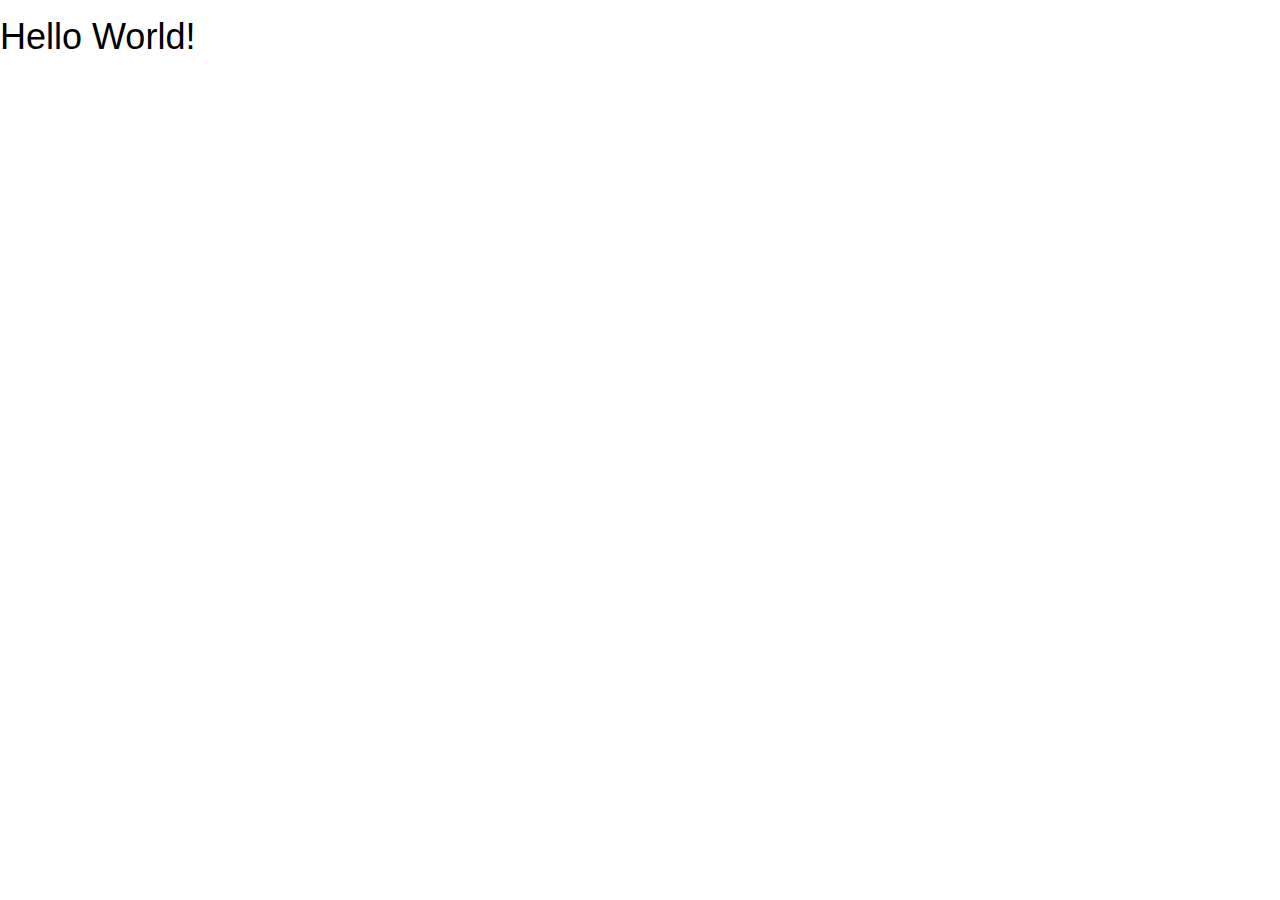
==== index-class-demo.html @ 91bcbe75 "Test Change 1" ====
<!DOCTYPE html>

<html lang="en">

    <head>
        <!-- character encoding -->
        <meta charset="UTF-8">
        <!-- title tag -->
        <title>Product/Company Page Project</title>
        <!-- mobile-friendly viewport -->
        <meta name="viewport" content="width=device-width, initial-scale=1">
        <!-- W3.CSS stylesheet -->
        <link rel="stylesheet" type="text/css" href="https://www.w3schools.com/w3css/4/w3.css">
        <!-- custom style -->
        <link rel="stylesheet" type="text/css" href="css/style.css">
    </head>

    <body>
        
        <h1> Hello World!</h1>
        
    </body>
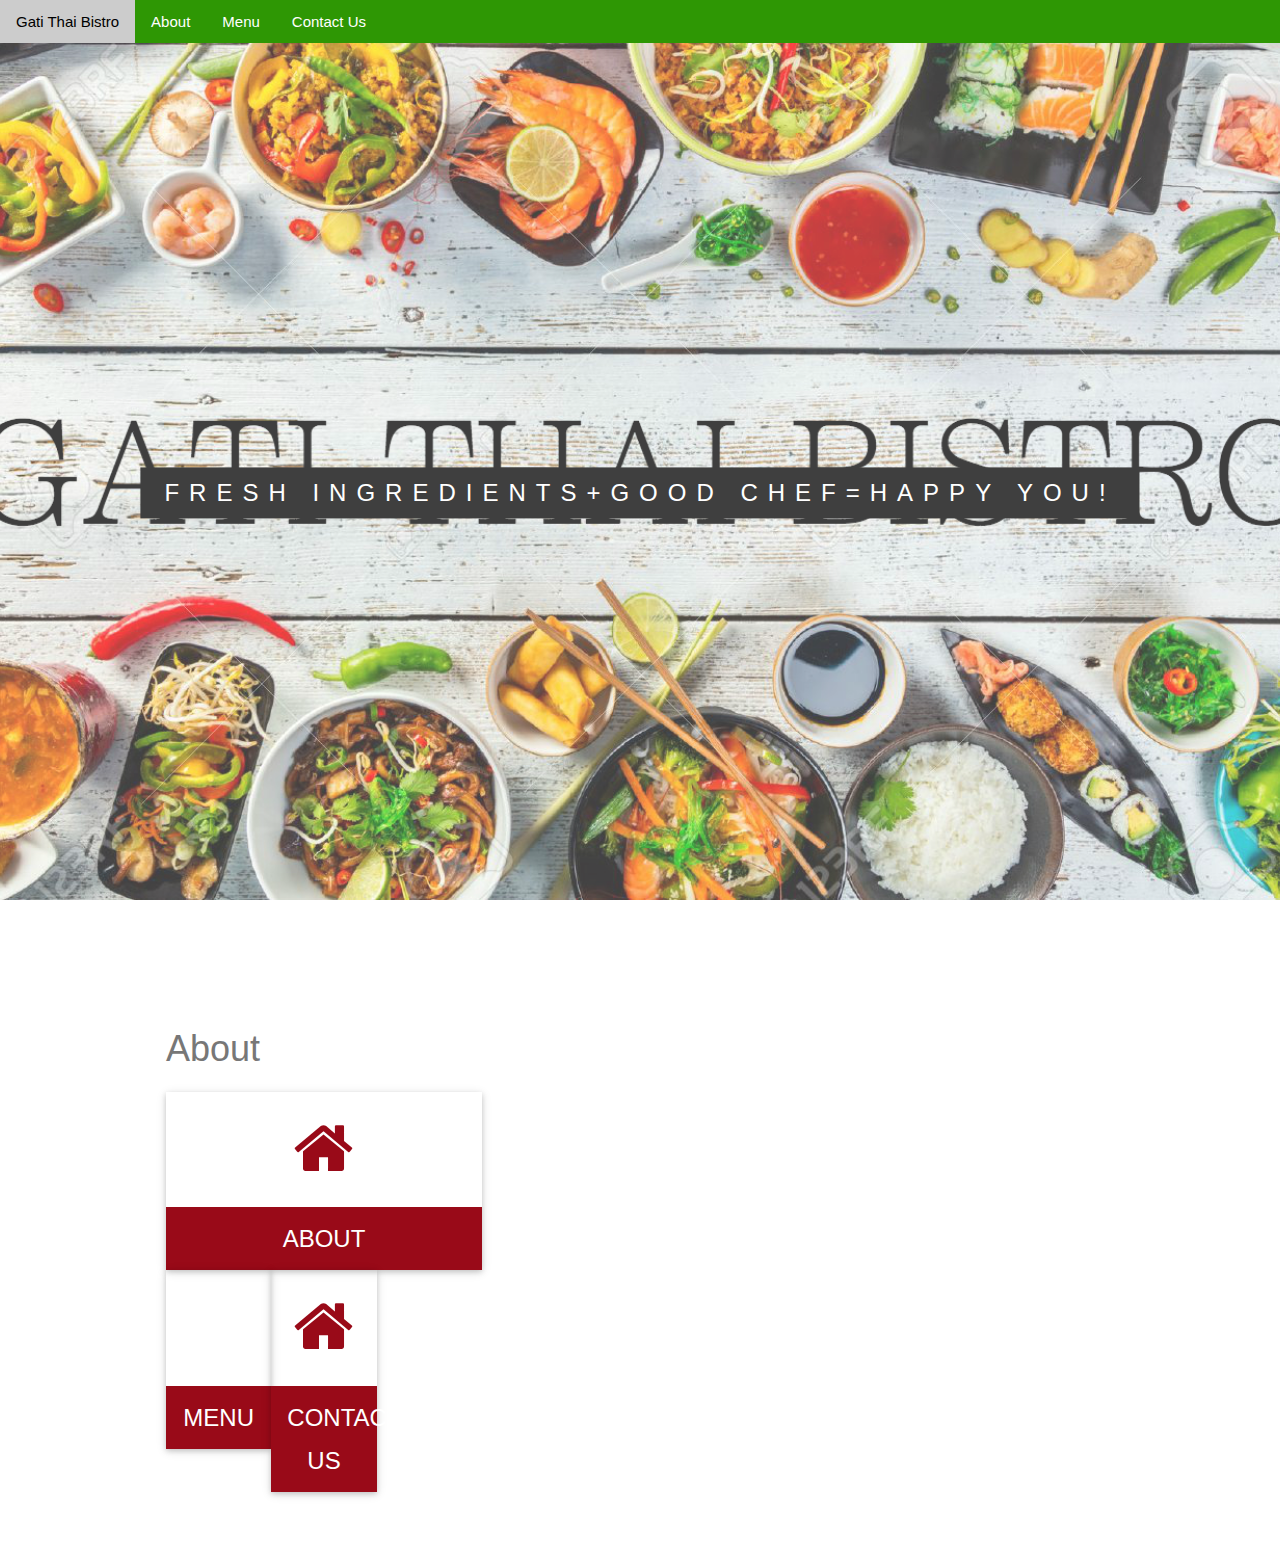
==== commit 83ceb487: "update" ====
--- a/index-class-demo.html
+++ b/index-class-demo.html
@@ -13,10 +13,85 @@
         <link rel="stylesheet" type="text/css" href="https://www.w3schools.com/w3css/4/w3.css">
         <!-- custom style -->
         <link rel="stylesheet" type="text/css" href="css/style.css">
+
+        <link rel="stylesheet" href="https://cdnjs.cloudflare.com/ajax/libs/font-awesome/4.7.0/css/font-awesome.min.css">
     </head>
 
     <body>
-        
-        <h1> Hello World!</h1>
-        
-    </body>
+        <!-- top nav, desktop and tablet-->
+
+        <div class="w3-bar w3-theme-d2">
+            <a href="#" class="w3-bar-item w3-button">Gati Thai Bistro</a>
+            <a href="#" class="w3-bar-item w3-button w3-hide-small">About</a>
+            <a href="#" class="w3-bar-item w3-button w3-hide-small">Menu</a>
+            <a href="#" class="w3-bar-item w3-button w3-hide-small">Contact Us</a>
+            <a href="javascript:void(0)" class="w3-bar-item w3-button w3-right w3-hide-large w3-hide-medium" onclick="TopNav()">&#9776;</a>
+        </div>
+
+        <!-- top nav, mobile -->
+        <div class="w3-top"> 
+            <div id="mobileNav" class="w3-bar-block w3-theme w3-hide w3-hide-large w3-hide-medium">
+                <a href="#" class="w3-bar-item w3-button">About</a>
+                <a href="#" class="w3-bar-item w3-button">Menu</a>
+                <a href="#" class="w3-bar-item w3-button">Contact Us</a>
+            </div>
+        </div>
+        <script src="js/topnav.js"> </script>
+
+
+        <!-- First Parallax Image with Logo Text -->
+        <div class="bgimg-1 w3-display-container w3-opacity-min" id="home">
+            <div class="w3-display-middle" style="white-space:nowrap;">
+                <span class="w3-center w3-padding-large w3-black w3-xlarge w3-wide w3-animate-opacity">FRESH INGREDIENTS+GOOD CHEF=HAPPY YOU!</span>
+            </div>
+        </div>
+
+        <!-- Container (About Section) -->
+        <div class="w3-content w3-container w3-padding-64" id="about">
+            <div class="w3-row"> 
+
+                <h1> About</h1>
+            </div>
+
+            <div class="w3-row">
+
+                <div class="w3-third">
+                    <div class="w3-card">
+                        <div class="container w3-center w3-jumbo w3-text-theme2">
+                            <i class="fa fa-home"></i>
+                        </div>
+                        <div class="w3-container w3-center w3-theme2">
+                            <h3> ABOUT </h3>
+                        </div>
+                    </div>
+                    
+                    
+                    <div class="w3-third">
+                    <div class="w3-card">
+                        <div class="container w3-center w3-jumbo w3-text-theme2">
+                            <i class="fa fa-food"></i>
+                        </div>
+                        <div class="w3-container w3-center w3-theme2">
+                            <h3> MENU </h3>
+                        </div>
+                    </div>
+                </div>
+                      
+
+                <div class="w3-third">
+                    <div class="w3-card">
+                        <div class="container w3-center w3-jumbo w3-text-theme2">
+                            <i class="fa fa-home"></i>
+                        </div>
+                        <div class="w3-container w3-center w3-theme2">
+                            <h3> CONTACT US</h3>
+                        </div>
+                    </div>
+                </div>
+            </div>
+                    
+                </div>
+                 
+
+                
+            </body>
--- a/css/style.css
+++ b/css/style.css
@@ -0,0 +1,114 @@
+/* color theme */
+.w3-theme-l5 {color:#000 !important; background-color:#f2ffed !important}
+.w3-theme-l4 {color:#000 !important; background-color:#d2fdc1 !important}
+.w3-theme-l3 {color:#000 !important; background-color:#a6fc84 !important}
+.w3-theme-l2 {color:#000 !important; background-color:#79fa46 !important}
+.w3-theme-l1 {color:#000 !important; background-color:#4cf908 !important}
+.w3-theme-d1 {color:#fff !important; background-color:#33aa04 !important}
+.w3-theme-d2 {color:#fff !important; background-color:#2e9704 !important}
+.w3-theme-d3 {color:#fff !important; background-color:#288403 !important}
+.w3-theme-d4 {color:#fff !important; background-color:#227103 !important}
+.w3-theme-d5 {color:#fff !important; background-color:#1d5e02 !important}
+
+.w3-theme-light {color:#000 !important; background-color:#f2ffed !important}
+.w3-theme-dark {color:#fff !important; background-color:#1d5e02 !important}
+.w3-theme-action {color:#fff !important; background-color:#1d5e02 !important}
+
+.w3-theme {color:#fff !important; background-color:#3abf05 !important}
+.w3-text-theme {color:#3abf05 !important}
+.w3-border-theme {border-color:#3abf05 !important}
+
+.w3-hover-theme:hover {color:#fff !important; background-color:#3abf05 !important}
+
+/* secondary color */
+
+.w3-theme2-l5 {color:#000 !important; background-color:#feebed !important}
+.w3-theme2-l4 {color:#000 !important; background-color:#fbbec4 !important}
+.w3-theme2-l3 {color:#fff !important; background-color:#f77d89 !important}
+.w3-theme2-l2 {color:#fff !important; background-color:#f33b4e !important}
+.w3-theme2-l1 {color:#fff !important; background-color:#db0e22 !important}
+.w3-theme2-d1 {color:#fff !important; background-color:#8a0916 !important}
+.w3-theme2-d2 {color:#fff !important; background-color:#7b0813 !important}
+.w3-theme2-d3 {color:#fff !important; background-color:#6b0711 !important}
+.w3-theme2-d4 {color:#fff !important; background-color:#5c060e !important}
+.w3-theme2-d5 {color:#fff !important; background-color:#4d050c !important}
+
+.w3-theme2-light {color:#000 !important; background-color:#feebed !important}
+.w3-theme2-dark {color:#fff !important; background-color:#4d050c !important}
+.w3-theme2-action {color:#fff !important; background-color:#4d050c !important}
+
+.w3-theme2 {color:#fff !important; background-color:#990a18 !important}
+.w3-text-theme2 {color:#990a18 !important}
+.w3-border-theme2 {border-color:#990a18 !important}
+
+.w3-hover-theme2:hover {color:#fff !important; background-color:#990a18 !important}
+.w3-hover-text-theme2:hover {color:#990a18 !important}
+.w3-hover-border-theme2:hover {border-color:#990a18 !important}
+/* parallax */
+
+body, html {
+    height: 100%;
+    color: #777;
+    line-height: 1.8;
+}
+
+/* Create a Parallax Effect */
+.bgimg-1, .bgimg-2, .bgimg-3 {
+    background-attachment: fixed;
+    background-position: center;
+    background-repeat: no-repeat;
+    background-size: cover;
+}
+
+/* First image (Logo. Full height) */
+.bgimg-1 {
+    background-image: url('/img/header.jpg');
+    min-height: 100%;
+}
+
+/* Second image (Portfolio) */
+.bgimg-2 {
+    background-image: url("/w3images/parallax2.jpg");
+    min-height: 400px;
+}
+
+/* Third image (Contact) */
+.bgimg-3 {
+    background-image: url("/w3images/parallax3.jpg");
+    min-height: 400px;
+}
+
+.w3-wide {letter-spacing: 10px;}
+.w3-hover-opacity {cursor: pointer;}
+
+/* Turn off parallax scrolling for tablets and phones */
+@media only screen and (max-device-width: 1024px) {
+    .bgimg-1, .bgimg-2, .bgimg-3 {
+        background-attachment: scroll;
+    }
+}
+
+/* cards */
+
+w3-card { margin: 33%}
+
+body,h1,h2,h3,h4,h5,h6 {font-family: "Amatic SC", sans-serif}
+.menu {display: none}
+
+.fa-facebook {
+  background: #3B5998;
+  color: white;
+    size: auto
+}
+
+
+.fa-instagram {
+  background: #125688;
+  color: white;
+}
+
+
+.fa-google {
+  background: #dd4b39;
+  color: white;
+}